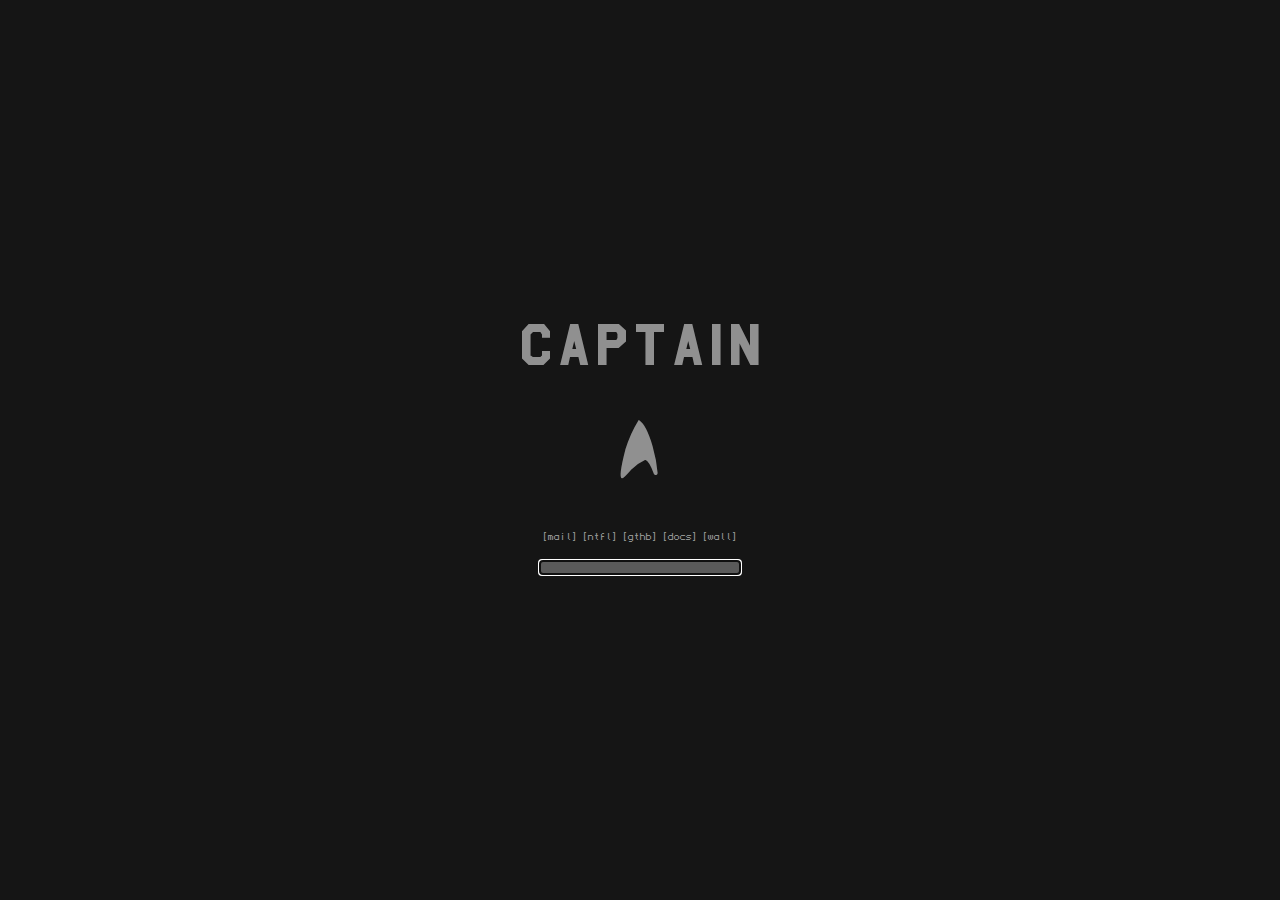
==== index.html @ e212e690 "Link Change" ====
<html>
	<head>
		<link rel="stylesheet" href="style.css">
		<title>Welcome </title>
	</head>
	<center valign="middle">
	<div>
		<h1>Captain</h1>
		<h1 id="c1">:</h1>
		<a id="darmod1" href="https://gmail.com/">[mail]</a>
		<a id="darmod1" href="https://netflix.com/">[ntfl]</a>
		<a id="darmod1" href="https://github.com/DaTrainao">[gthb]</a>
		<a id="darmod1" href="https://drive.google.com/" >[docs]</a>
		<a id="darmod1" href="https://4chan.org/wg/">[wall]</a>
		<p />
		<form method="get" action="http://www.google.com/search">
			<input name="q" type="text" class="TextField" maxlength="255" autofocus autocomplete="off"/>
		</form>
	</div>
	</center>
</html>
---- style.css ----
@font-face {
	font-family: mona;
	src: url(fonts/Monaco.ttf);
}

@font-face {
	font-family: Monte;
	src: url(fonts/MonteCarloFixed12.ttf);
}

@font-face {
	font-family: Starfleet;
	src: url(fonts/Federation_Starfleet_Hull_23rd.ttf);
}

.TextField {
	font-family: Monte;
	font-size: 16px;
	background-color: #151515;
	border: 0px;
	color: #909090; /*color: #B6B692;*/
	width: 200px;
	height: 13px;
	background-image: url(images/bg_search.png);
	padding-left: 3px;
	padding-right: 3px;
	text-align: center;
}

a {
	text-transform: lowercase;
}

a:hover {
	text-transform: uppercase;
}

h1 {
	font-size: 400%;
	font-family: Starfleet;
}

html {
	background-size: cover;
	background-image: url(images/wallhaven-192035.jpg);
	background-repeat: no-repeat;
	background-attachment: fixed;
	background-position: center;
	position: fixed;
	top: 0;
	left: 0;
	min-width: 100%;
	min-height: 100%;

	color: #909090;
	background-color: #151515;
	text-align: center;
	text-decoration:none;
	vertical-align: middle;


    -webkit-touch-callout: none;
    -webkit-user-select: none;
    -khtml-user-select: none;
    -moz-user-select: none;
    -ms-user-select: none;
    user-select: none;
    
}

div {
    width: 40%;
    height: 40%;
    position: absolute;
    top:0;
    bottom: 0;
    left: 0;
    right: 0;
    margin: auto;
}

#c1 {
	color: #909090;
}

#c2 {
	color: #606060;
}

#darmod1 {
	font-family: Monte, monospace;
	font-smooth: never;
	font-size: 16px;
	font-style: normal;
	color: #909090;
	-webkit-font-smoothing : none;
	text-align: center;
	text-decoration:none;
	vertical-align: middle;
}
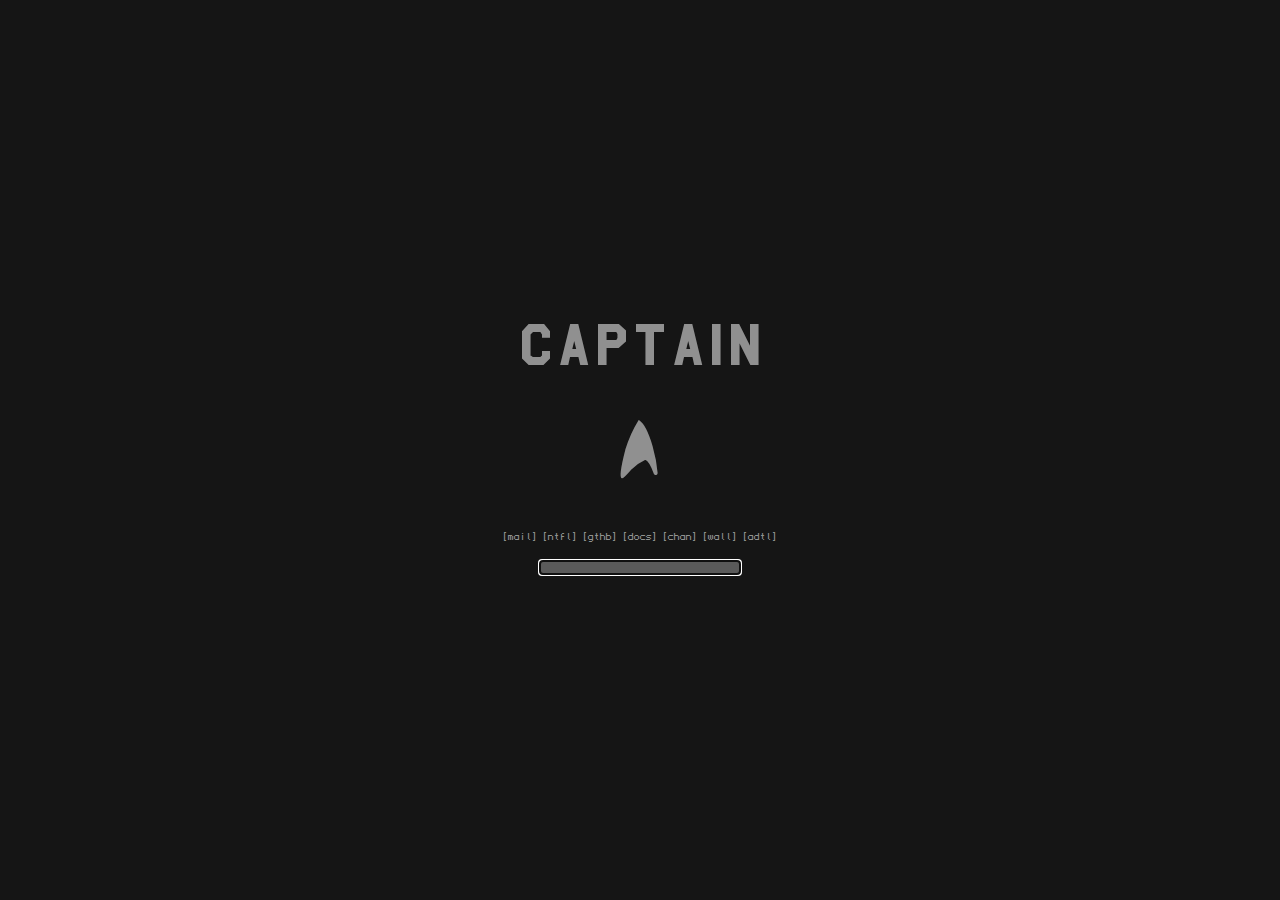
==== commit b67351e5: "Link Updates" ====
--- a/index.html
+++ b/index.html
@@ -11,7 +11,9 @@
 		<a id="darmod1" href="https://netflix.com/">[ntfl]</a>
 		<a id="darmod1" href="https://github.com/DaTrainao">[gthb]</a>
 		<a id="darmod1" href="https://drive.google.com/" >[docs]</a>
-		<a id="darmod1" href="https://4chan.org/wg/">[wall]</a>
+		<a id="darmod1" href="https://4chan.org/g/">[chan]</a>
+		<a id="darmod1" href="https://wallhaven.cc/">[wall]</a>
+		<a id="darmod1" href="https://audiotool.ccom/">[adtl]</a>
 		<p />
 		<form method="get" action="http://www.google.com/search">
 			<input name="q" type="text" class="TextField" maxlength="255" autofocus autocomplete="off"/>
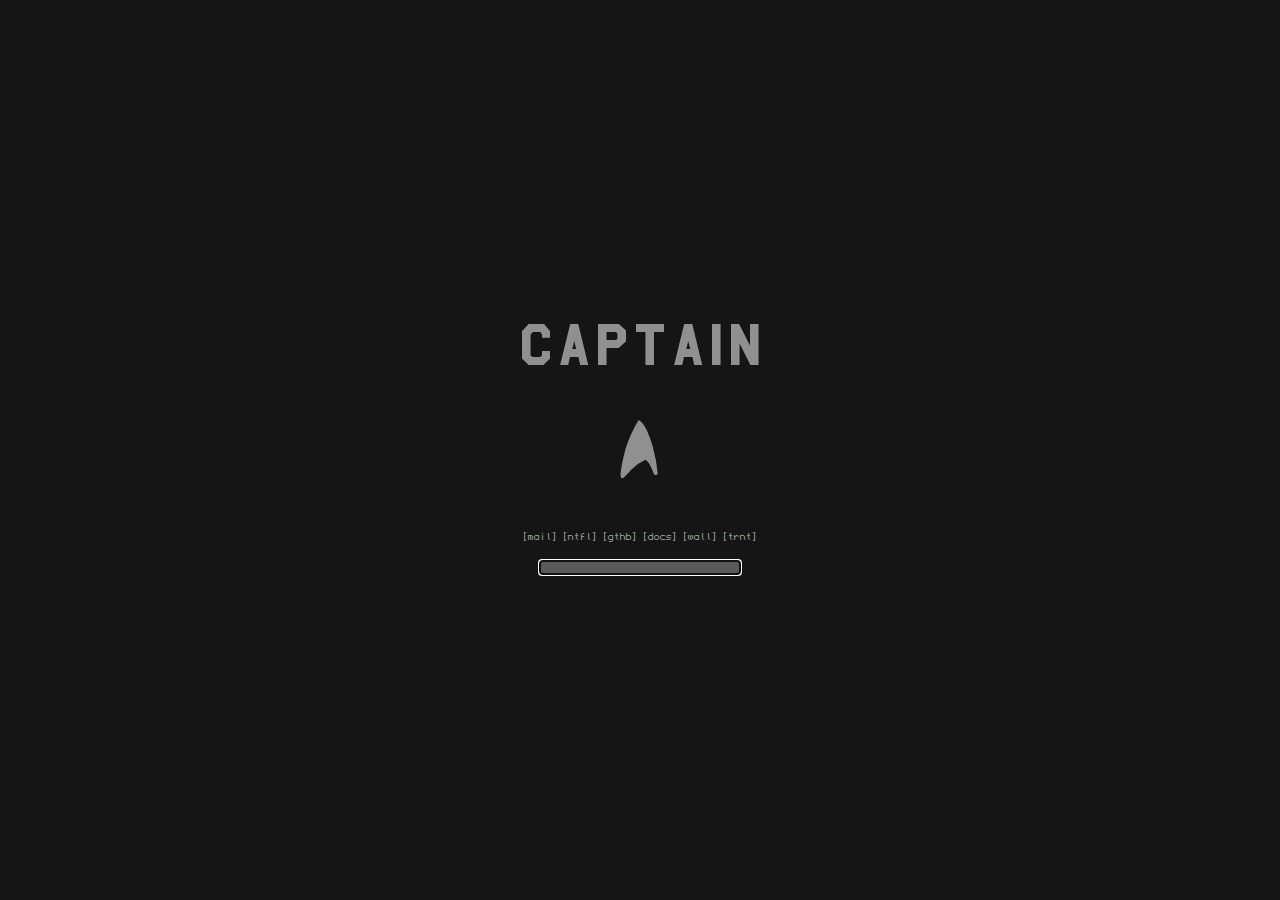
==== commit a7440e2a: "Update index.html" ====
--- a/index.html
+++ b/index.html
@@ -11,9 +11,8 @@
 		<a id="darmod1" href="https://netflix.com/">[ntfl]</a>
 		<a id="darmod1" href="https://github.com/DaTrainao">[gthb]</a>
 		<a id="darmod1" href="https://drive.google.com/" >[docs]</a>
-		<a id="darmod1" href="https://4chan.org/g/">[chan]</a>
 		<a id="darmod1" href="https://wallhaven.cc/">[wall]</a>
-		<a id="darmod1" href="https://audiotool.ccom/">[adtl]</a>
+		<a id="darmod1" href="https://kat.ph/">[trnt]</a>
 		<p />
 		<form method="get" action="http://www.google.com/search">
 			<input name="q" type="text" class="TextField" maxlength="255" autofocus autocomplete="off"/>
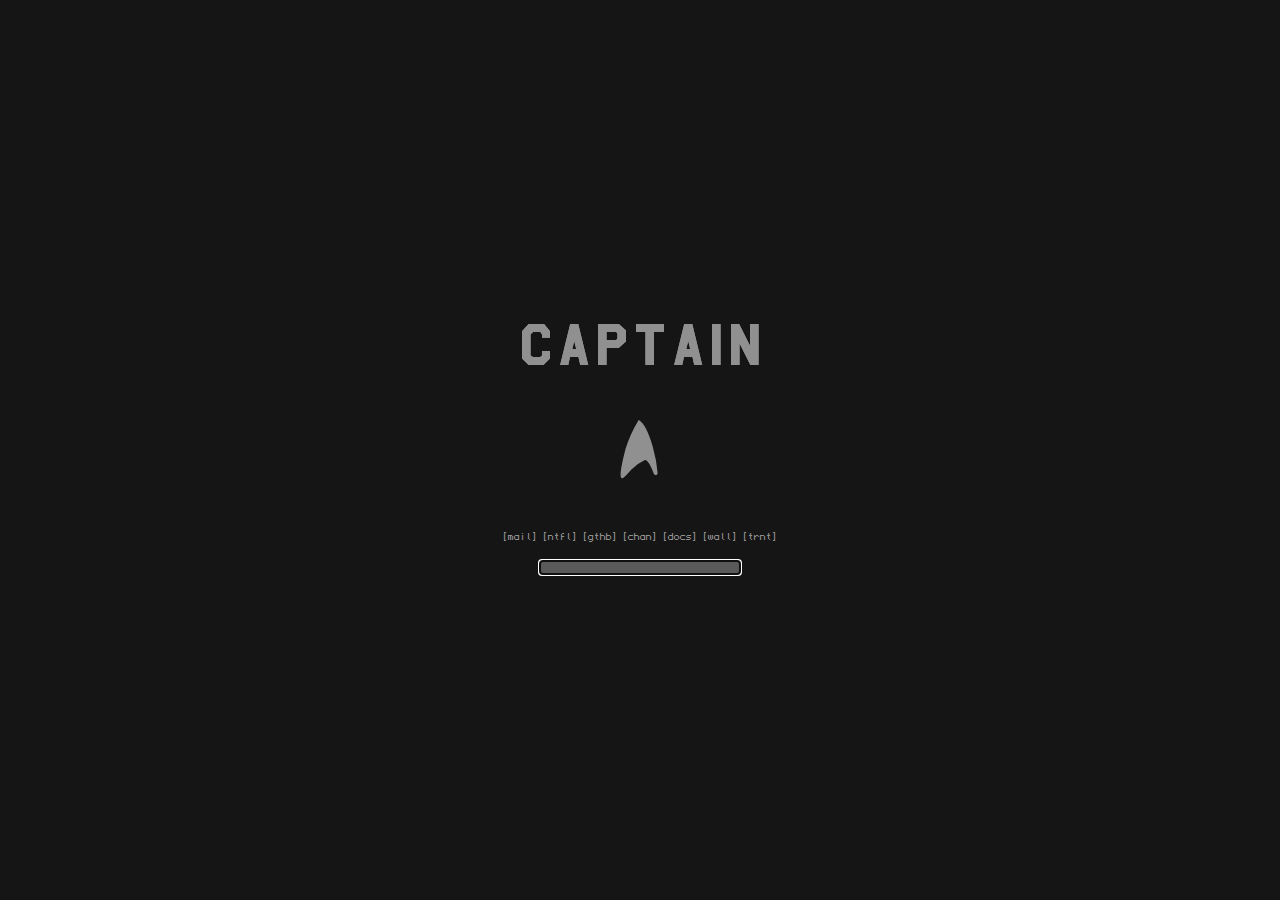
==== commit 7ba01cd9: "Update index.html" ====
--- a/index.html
+++ b/index.html
@@ -1,4 +1,4 @@
-<html>
+<!--><html>
 	<head>
 		<link rel="stylesheet" href="style.css">
 		<title>Welcome </title>
@@ -10,6 +10,7 @@
 		<a id="darmod1" href="https://gmail.com/">[mail]</a>
 		<a id="darmod1" href="https://netflix.com/">[ntfl]</a>
 		<a id="darmod1" href="https://github.com/DaTrainao">[gthb]</a>
+		<a id="darmod1" href="https://4chan.org/">[chan]</a>
 		<a id="darmod1" href="https://drive.google.com/" >[docs]</a>
 		<a id="darmod1" href="https://wallhaven.cc/">[wall]</a>
 		<a id="darmod1" href="https://kat.ph/">[trnt]</a>
@@ -20,3 +21,14 @@
 	</div>
 	</center>
 </html>
+</!-->
+<html>
+	<head>
+		<Title>Welcome Page</Title>
+	</head>
+	<div>
+		<h1>
+			Captain
+		</h1>
+	</div>
+</html>
